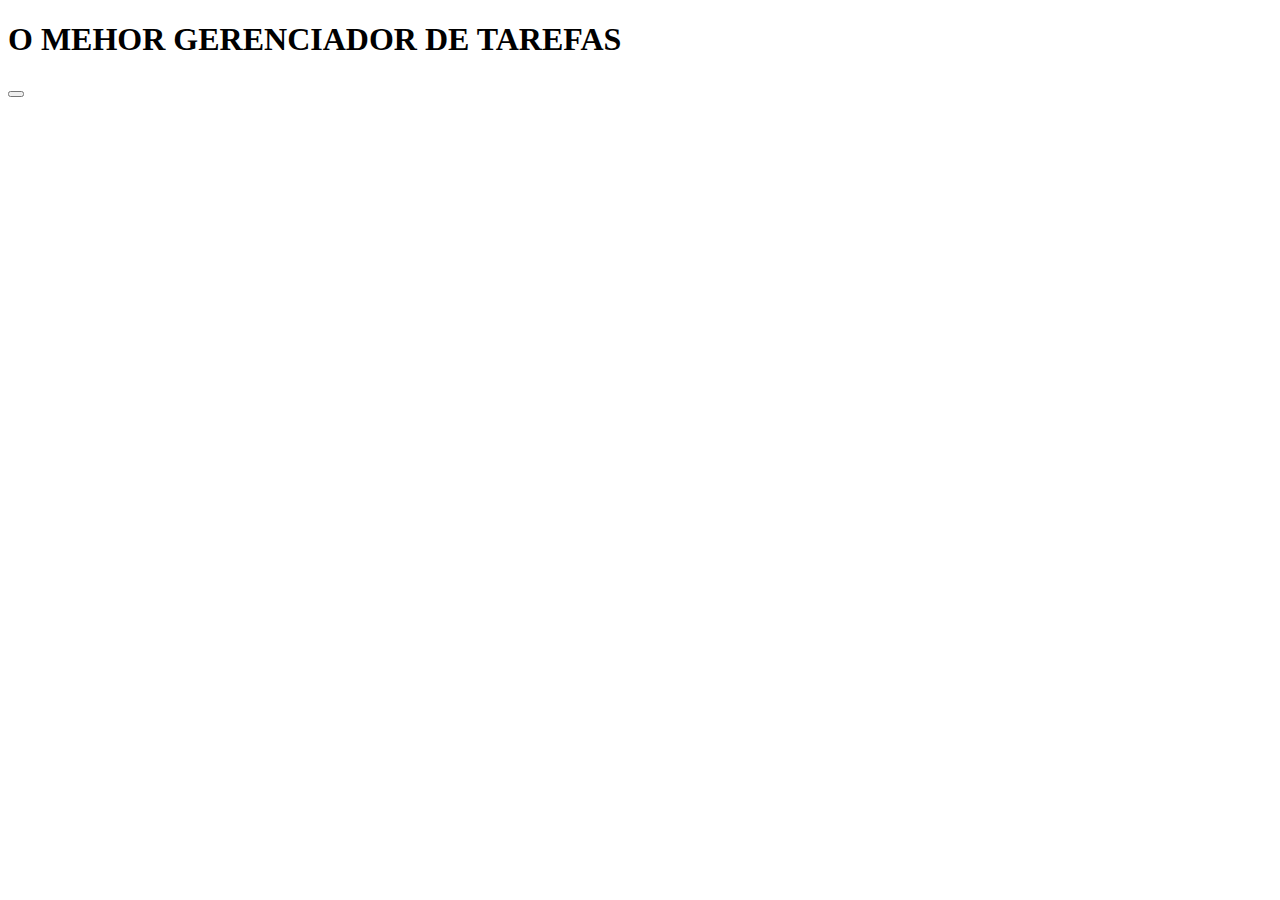
==== index.html @ 376f2531 "tarefa" ====
<!DOCTYPE html>
<html lang="pt-br">
<head>
    <meta charset="UTF-8">
    <meta name="viewport" content="width=device-width, initial-scale=1.0">
    <title>TAREFAS</title>
</head>
<body>
    <header>
        <main>
        <h1>O MEHOR GERENCIADOR DE TAREFAS</h1>
        </main>
    </header>
    <footer>
        <button class="botao">
            <a href=".assest/pages/login.html"></a>
        </button>
    </footer>

    
</body>
</html>
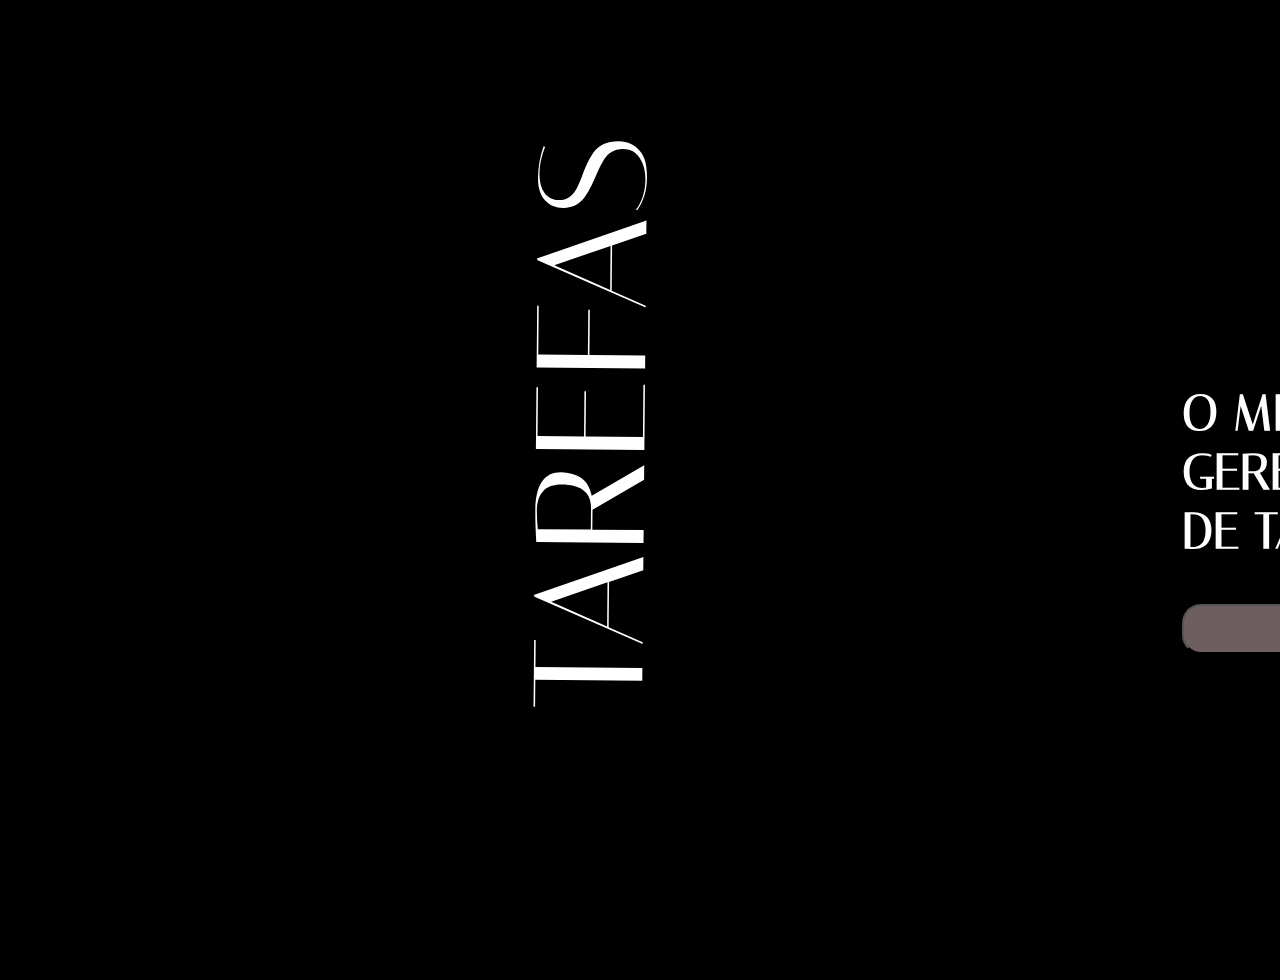
==== commit 2ac13a6f: "p- tarefas" ====
--- a/index.html
+++ b/index.html
@@ -3,20 +3,27 @@
 <head>
     <meta charset="UTF-8">
     <meta name="viewport" content="width=device-width, initial-scale=1.0">
-    <title>TAREFAS</title>
+    <link rel="stylesheet" href="./css/reset.css">
+    <link rel="stylesheet" href="./css/root.css">
+    <link rel="stylesheet" href="./css/style.css">
+    <link rel="stylesheet" href="./css/botao.css">
+    <link rel="icon" href="./img/Icon.svg">
+    <link rel="preconnect" href="https://fonts.googleapis.com">
+    <link rel="preconnect" href="https://fonts.gstatic.com" crossorigin>
+    <link href="https://fonts.googleapis.com/css2?family=Italiana&display=swap" rel="stylesheet">
+    <title>Tela inicial</title>
 </head>
 <body>
     <header>
-        <main>
-        <h1>O MEHOR GERENCIADOR DE TAREFAS</h1>
-        </main>
+        <img src="./img/TAREFAS.svg" alt="logo tarefa">
     </header>
-    <footer>
-        <button class="botao">
-            <a href=".assest/pages/login.html"></a>
-        </button>
-    </footer>
-
-    
+    <main>
+        <div class="conteudo-container">
+            <h1>O MEHOR GERENCIADOR DE TAREFAS</h1>
+        </div>
+        <footer>
+        <a href="./pages/login.html"><button class="botao">ENTRAR</button></a>
+        </footer>
+    </main>
 </body>
 </html>--- a/css/style.css
+++ b/css/style.css
@@ -0,0 +1,97 @@
+body{
+    overflow: hidden;
+    height: 100vh;
+    background-color: black;   
+    background-repeat: no-repeat;
+    background-size: cover;
+    display: flex;
+    flex-direction: column;
+    padding:32px 24px ;
+    font-family: 'Roboto' , sans-serif;
+}
+body::after{
+    position: absolute;
+    display: block;
+    background-color: black;
+    inset: 0;
+    z-index: -1;
+}
+header{
+    margin-top: 100px;
+    margin-left: 500px;
+    height: 150px;
+}
+main{
+    margin-left: 800px;
+    margin-top: 60px;
+    display: flex;
+    flex-direction: column;
+    justify-content: flex-end;
+    gap: 10px;
+    align-items: center;
+    width: 1000px;
+    font-size: 25px;
+    font-family: "Italiana", sans-serif;}
+.conteudo-container{
+    color:white;
+    justify-content: center;
+
+}
+.conteudo-container h1{
+    width: 300px;
+    align-content: center;
+}
+.conteudo-container p{
+    align-content: center;
+    width: 300px;
+}
+main h3{
+    color: #fff;
+    font-weight: bold;
+    font-size: 10px;
+    
+}
+.cadastro{
+    flex-grow: 1;
+    align-items: center;
+    justify-content: start;
+    display: flex;
+    width: 75vw;
+}
+input{
+    color:black;
+    width: 100vw;
+    background: transparent;
+    border-color: transparent;
+    height: 40px;
+}
+::placeholder{
+    color:black;
+}
+footer{
+    gap: 10px;
+    flex-grow: 1;
+    display: flex;
+    flex-direction: column;
+    justify-content: flex-end;
+    align-items: center;
+}
+button{
+    background-color:#6D5F5F;
+    color:black;
+    border-radius: 0.5cm;
+    width: 300px;
+}
+.botao{
+    height: 50px;
+    font-family: "Italiana", sans-serif;
+    color: black;
+    font-size: 20px;
+    text-align: center;
+}
+.italiana-regular {
+    font-family: "Italiana", sans-serif;
+    font-weight: 400;
+    font-style: normal;
+  }
+  